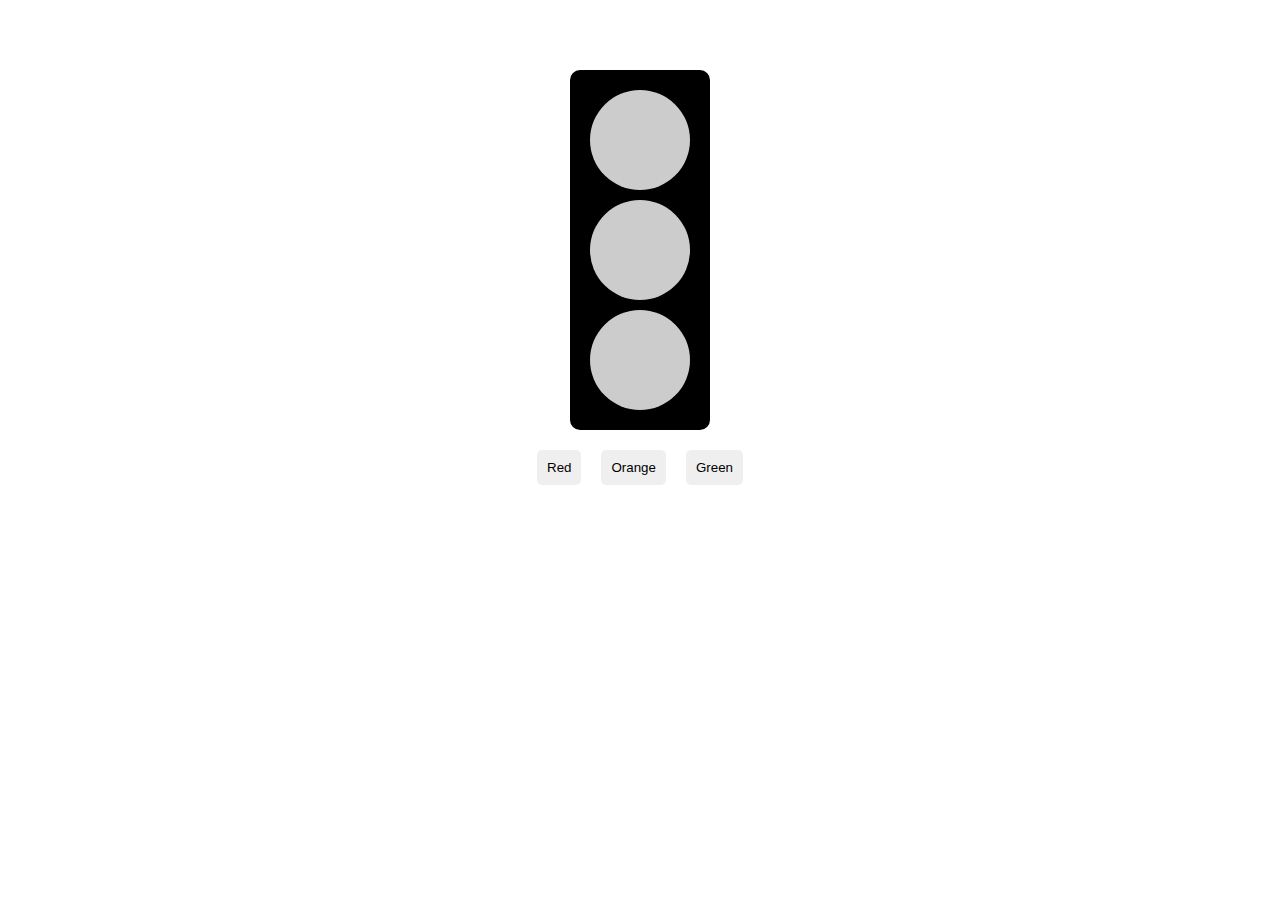
==== tp4/index.html @ 3eb068f4 "tp-Traffic light" ====
<!DOCTYPE html>
<html lang="en">
<head>
    <meta charset="UTF-8">
    <meta name="viewport" content="width=device-width, initial-scale=1.0">
    <link rel="stylesheet" href="style.css">
    <title>Traffic Light</title>
</head>
<body>
    <main>
        <div class="box">
            <div id="light-red" class="light"></div>
            <div id="light-orange" class="light"></div>
            <div id="light-green" class="light"></div>
        </div>
        <div class="btns-container">
            <button onclick="switchLight(event)" id="btn-red">Red</button>
            <button onclick="switchLight(event)" id="btn-orange">Orange</button>
            <button onclick="switchLight(event)" id="btn-green">Green</button>
        </div>
    </main>
    
    <script src="index.js"></script>
</body>
</html>
---- tp4/style.css ----
body {
    margin: 0;
    padding: 0;
    box-sizing: border-box;
    display: flex;
    align-items: center;
    justify-content: center;
}

main {
    width: 50%;
    height: min-content;
    margin-top: 50px;
    padding: 20px;
    display: flex;
    flex-direction: column;
    gap: 20px;
    align-items: center;
}


.box {
    display: flex;
    flex-direction: column;
    align-items: center;
    gap: 10px;
    padding: 20px;
    background-color: black;
    border-radius: 10px;
}

.light {
    width: 100px;
    height: 100px;
    border-radius: 50%;
    background-color: #ccc;
    transition: background-color 0.4s ease-in;
}


.btns-container {
    display: flex;
    align-items: center;
    gap: 20px;
}

button {
    border: none;
    padding: 10px;
    border-radius: 5px;
    cursor: pointer;
}
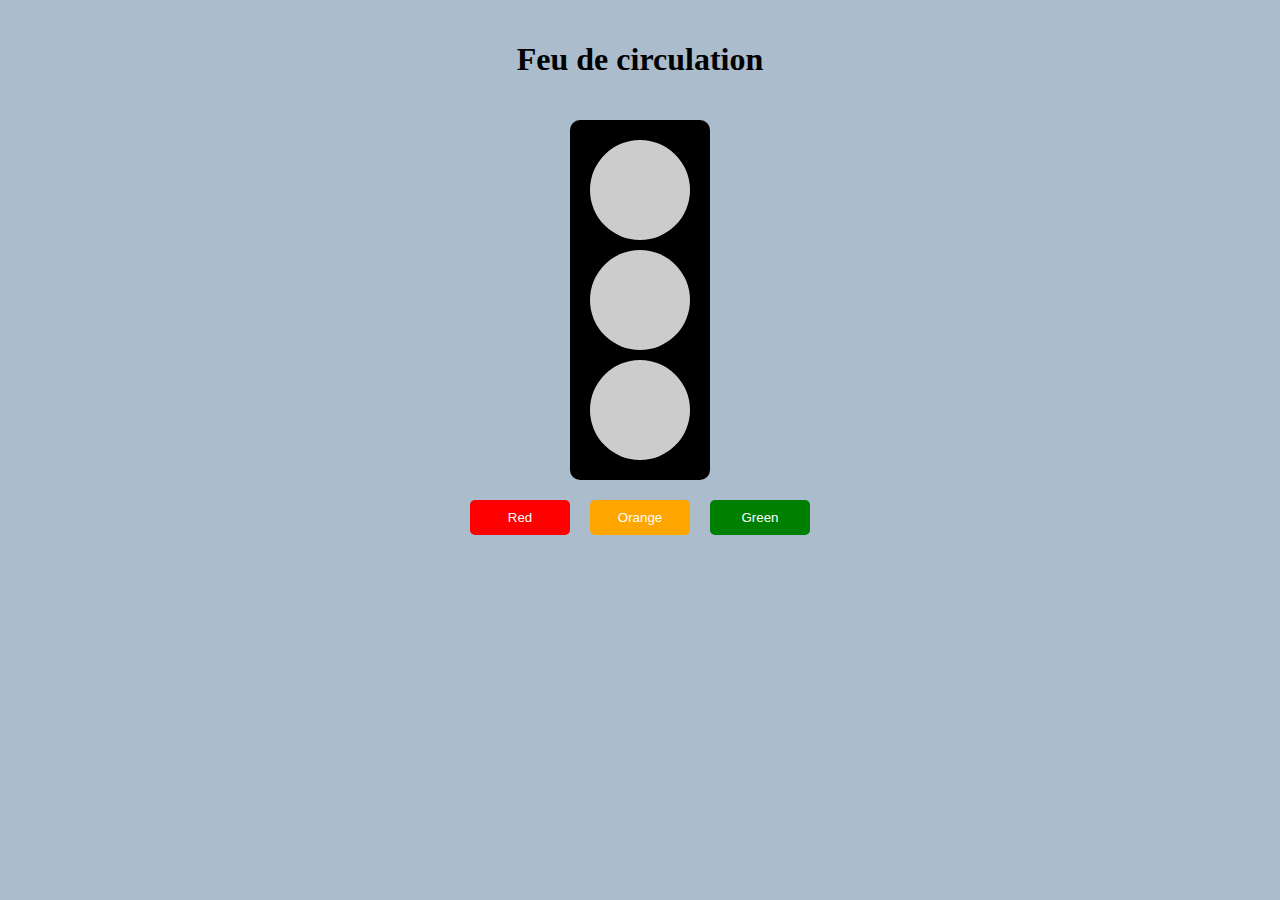
==== commit f4394a45: "a few improvements" ====
--- a/tp4/index.html
+++ b/tp4/index.html
@@ -8,6 +8,7 @@
 </head>
 <body>
     <main>
+        <h1>Feu de circulation</h1>
         <div class="box">
             <div id="light-red" class="light"></div>
             <div id="light-orange" class="light"></div>
--- a/tp4/style.css
+++ b/tp4/style.css
@@ -4,14 +4,13 @@
     padding: 0;
     box-sizing: border-box;
     display: flex;
-    align-items: center;
     justify-content: center;
+    background-color: #abbccc;
 }
 
 main {
     width: 50%;
     height: min-content;
-    margin-top: 50px;
     padding: 20px;
     display: flex;
     flex-direction: column;
@@ -48,6 +47,20 @@
 button {
     border: none;
     padding: 10px;
+    width: 100px;
     border-radius: 5px;
+    color: white;
     cursor: pointer;
+}
+
+#btn-red {
+    background-color: red;
+}
+
+#btn-orange {
+    background-color: orange;
+}
+
+#btn-green {
+    background-color: green;
 }